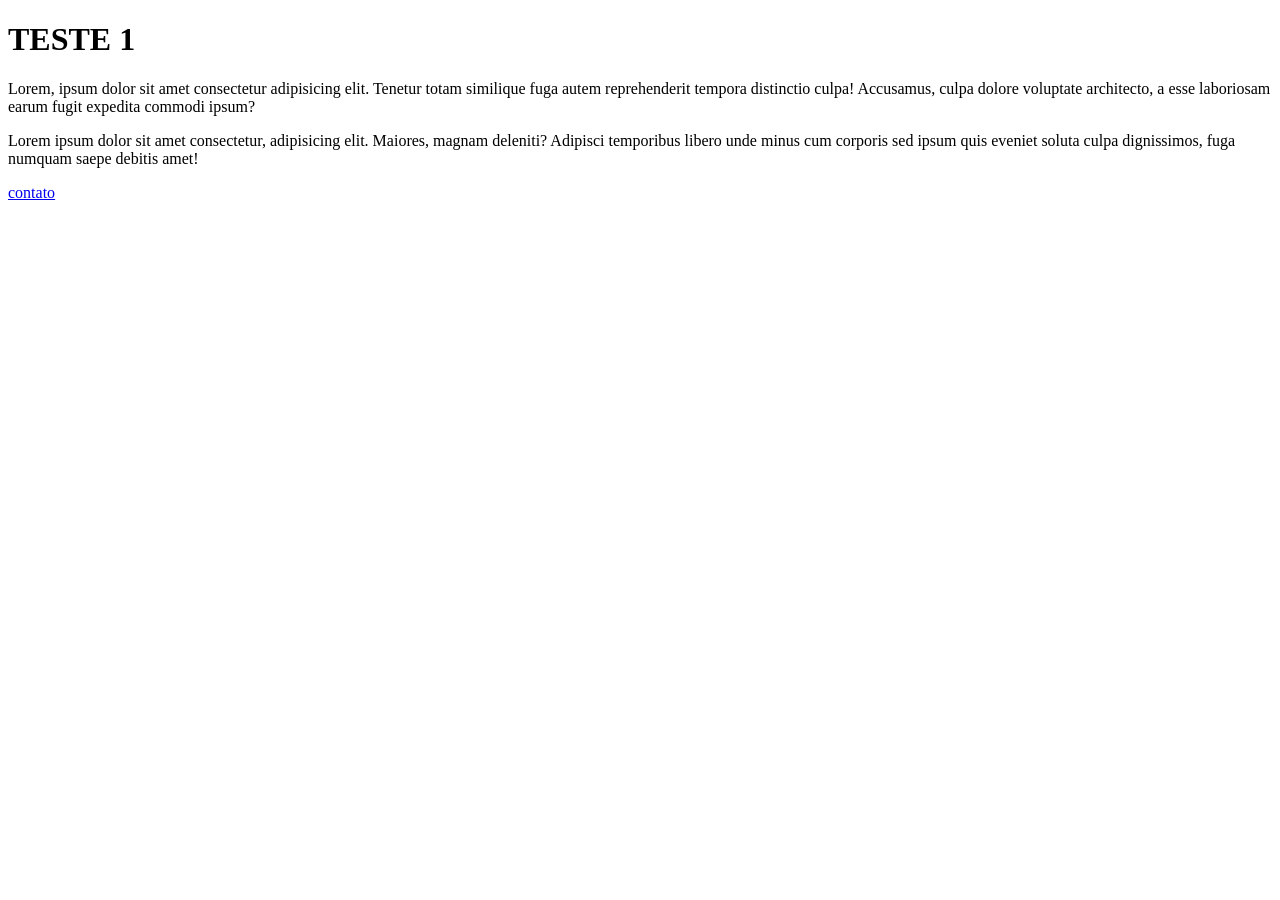
==== index.html @ 12ef3f8a "adicionado arquivo contato e links de navegação" ====
<!DOCTYPE html>
<html lang="en">
<head>
    <meta charset="UTF-8">
    <meta name="viewport" content="width=device-width, initial-scale=1.0">
    <title>Padrões web aula 1</title>
</head>
<body>
    <h1>TESTE 1</h1>

    <p>Lorem, ipsum dolor sit amet consectetur adipisicing elit. Tenetur totam similique fuga autem reprehenderit tempora distinctio culpa! Accusamus, culpa dolore voluptate architecto, a esse laboriosam earum fugit expedita commodi ipsum?</p>

    <p> Lorem ipsum dolor sit amet consectetur, adipisicing elit. Maiores, magnam deleniti? Adipisci temporibus libero unde minus cum corporis sed ipsum quis eveniet soluta culpa dignissimos, fuga numquam saepe debitis amet!</p>

    <a href="contato.html">contato</a>
</body>
</html>
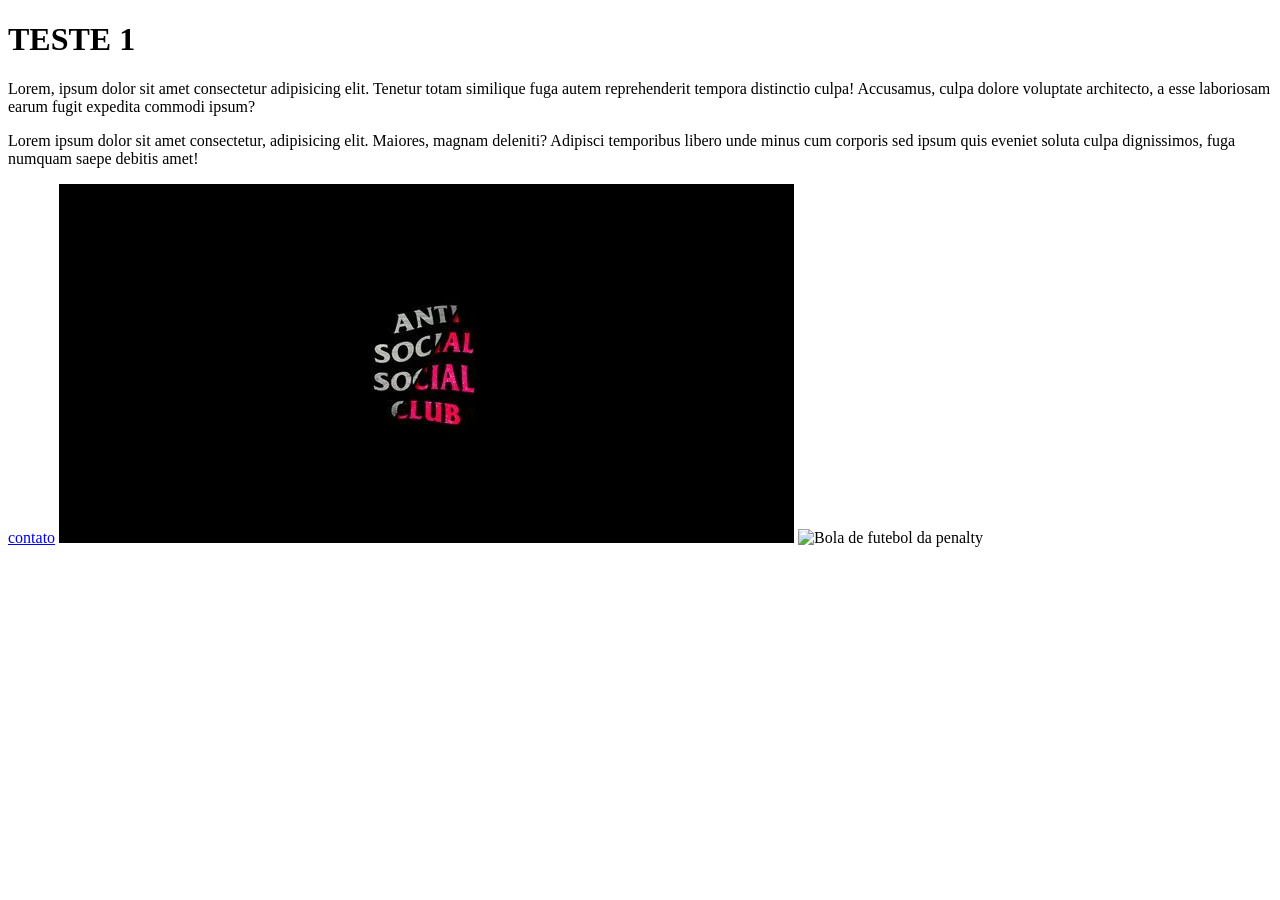
==== commit 23ae6eed: "Adicionado imagens" ====
--- a/index.html
+++ b/index.html
@@ -13,5 +13,9 @@
     <p> Lorem ipsum dolor sit amet consectetur, adipisicing elit. Maiores, magnam deleniti? Adipisci temporibus libero unde minus cum corporis sed ipsum quis eveniet soluta culpa dignissimos, fuga numquam saepe debitis amet!</p>
 
     <a href="contato.html">contato</a>
+
+    <img src="antisocialclub.jpeg" alt="Imagem do Anti social club">
+
+    <img src="https://encrypted-tbn0.gstatic.com/images?q=tbn:ANd9GcQ54_fUZ5y48VoIKX4YgkfAFr09D8PEF27AYQ&s" alt="Bola de futebol da penalty">
 </body>
 </html>
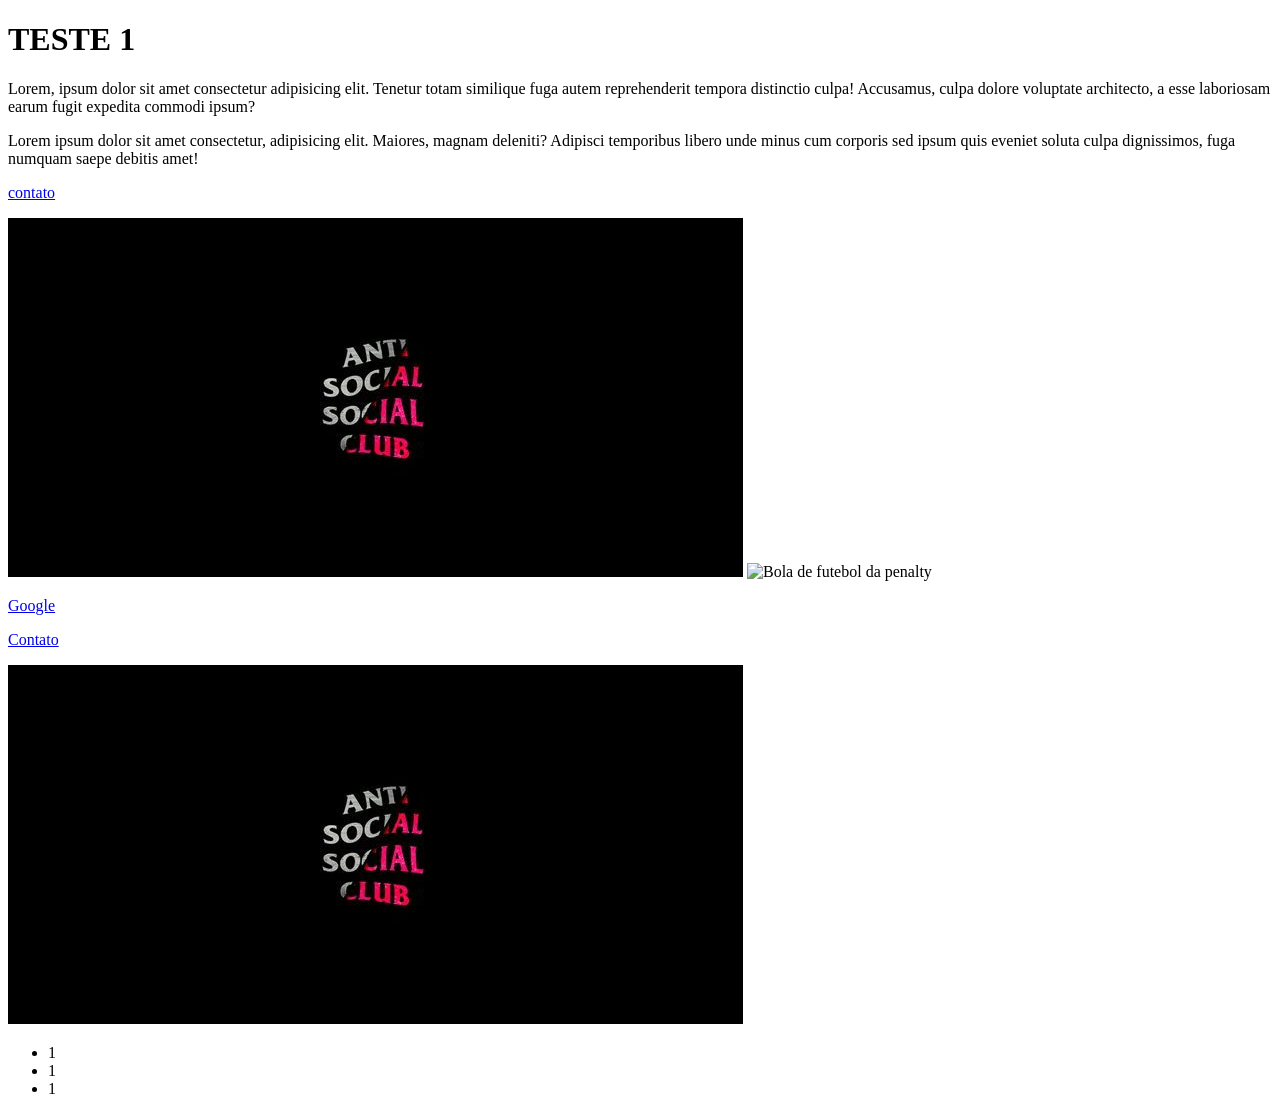
==== commit 5dc8a178: "Adicionado paragrafos, links, imagens e a línguagem css" ====
--- a/index.html
+++ b/index.html
@@ -12,10 +12,31 @@
 
     <p> Lorem ipsum dolor sit amet consectetur, adipisicing elit. Maiores, magnam deleniti? Adipisci temporibus libero unde minus cum corporis sed ipsum quis eveniet soluta culpa dignissimos, fuga numquam saepe debitis amet!</p>
 
-    <a href="contato.html">contato</a>
+    <p>
+        <a href="contato.html">contato</a>
+    </p>
 
     <img src="antisocialclub.jpeg" alt="Imagem do Anti social club">
 
     <img src="https://encrypted-tbn0.gstatic.com/images?q=tbn:ANd9GcQ54_fUZ5y48VoIKX4YgkfAFr09D8PEF27AYQ&s" alt="Bola de futebol da penalty">
+
+    <p>
+        <a href="https://www.google.com/" target="_blank">Google</a>
+    </p>
+
+    <p>
+        <a href="./contato.html" target="_blank">Contato</a>
+    </p>
+        
+
+    <a href="https://encrypted-tbn0.gstatic.com/images?q=tbn:ANd9GcQ54_fUZ5y48VoIKX4YgkfAFr09D8PEF27AYQ&s">
+        <img src="./antisocialclub.jpeg" alt="">
+    </a>
+
+    <ul>
+        <li>1</li>
+        <li>1</li>
+        <li>1</li>
+    </ul>
 </body>
 </html>
